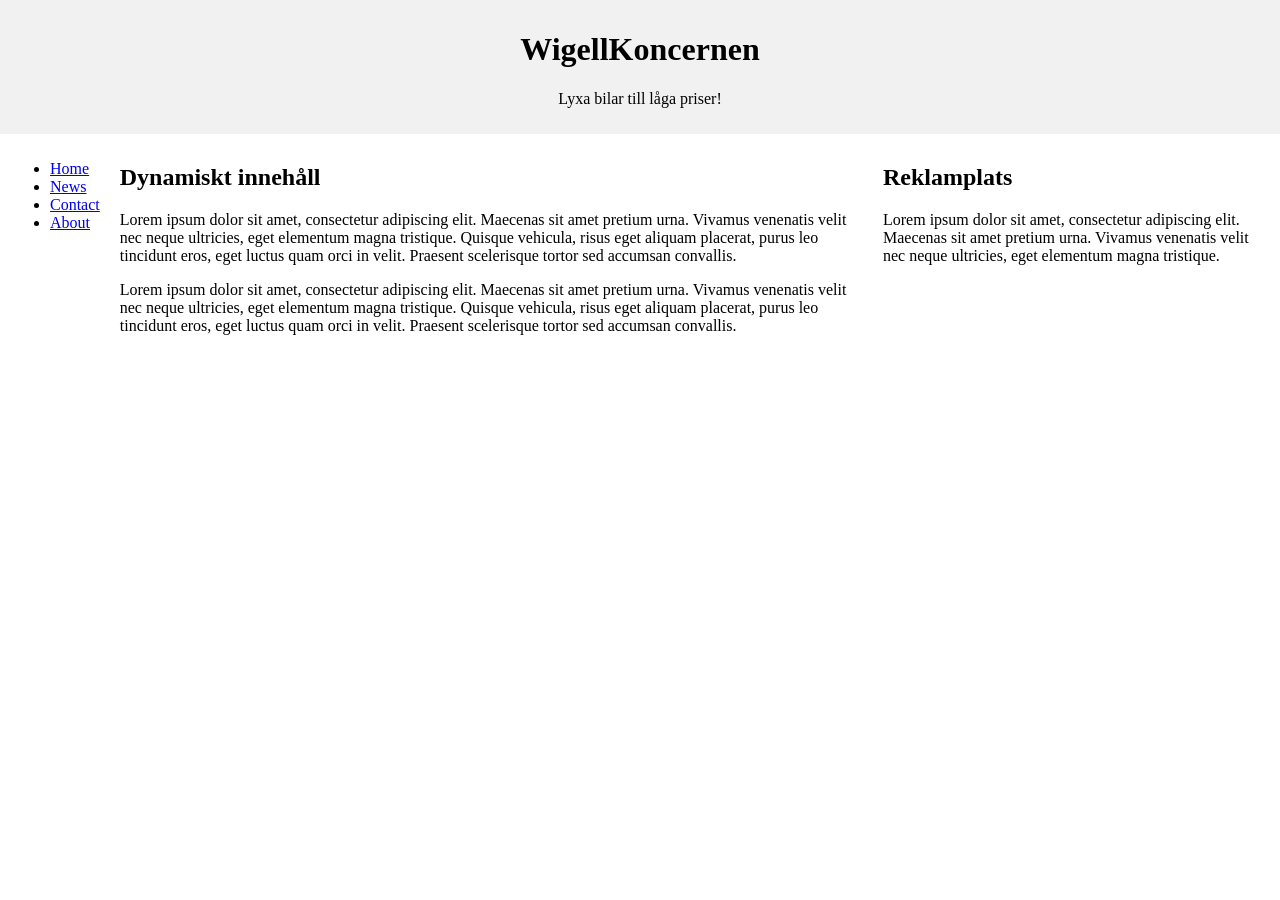
==== index.html @ caaa7681 "minor restructure" ====
<!DOCTYPE html>
<html lang="sv">
<head>
    <meta charset="UTF-8">
    <meta name="viewport" content="width=device-width, initial-scale=1.0">
    <title>WigellKoncernen</title>
    <link rel="stylesheet" href="stylesheet.css">
</head>
<body>
<header>
    <h1>WigellKoncernen</h1>
    <p>Lyxa bilar till låga priser!</p>
</header>


<div class="flex-container">
    <div class="nav">
        <ul>
            <li><a href="#">Home</a></li>
            <li><a href="#">News</a></li>
            <li><a href="#">Contact</a></li>
            <li><a href="#">About</a></li>
        </ul>
    </div>

    <div>
        <h2>Dynamiskt innehåll</h2>
        <p>Lorem ipsum dolor sit amet, consectetur adipiscing elit. Maecenas sit amet pretium urna. Vivamus venenatis velit nec neque ultricies, eget elementum magna tristique. Quisque vehicula, risus eget aliquam placerat, purus leo tincidunt eros, eget luctus quam orci in velit. Praesent scelerisque tortor sed accumsan convallis.</p>
        <p>Lorem ipsum dolor sit amet, consectetur adipiscing elit. Maecenas sit amet pretium urna. Vivamus venenatis velit nec neque ultricies, eget elementum magna tristique. Quisque vehicula, risus eget aliquam placerat, purus leo tincidunt eros, eget luctus quam orci in velit. Praesent scelerisque tortor sed accumsan convallis.</p>
    </div>

    <div>
        <h2>Reklamplats</h2>
        <p>Lorem ipsum dolor sit amet, consectetur adipiscing elit. Maecenas sit amet pretium urna. Vivamus venenatis velit nec neque ultricies, eget elementum magna tristique.</p>
    </div>
</div>

<script src="script.js"></script>
</body>
</html>
---- stylesheet.css ----
{
  box-sizing: border-box;
}

body {
  margin: 0;
  padding: 0;
}

header {
  background-color: #f1f1f1;
  padding: 10px;
  text-align: center;
}

/* Style the topnav */
ul.topnav {
  display: flex;
  list-style-type: none;
  margin: 0;
  padding: 0;
  background-color: #333333;
}

div.flex-container {
  display: flex;
  flex-direction: row;
}

div.flex-container > div {
  margin: 10px;
}

/* Use media query and show the flex items vertically if screen width is less than 600px */
@media screen and (max-width:600px) {
  div.flex-container {
    flex-direction: column;
  }
}
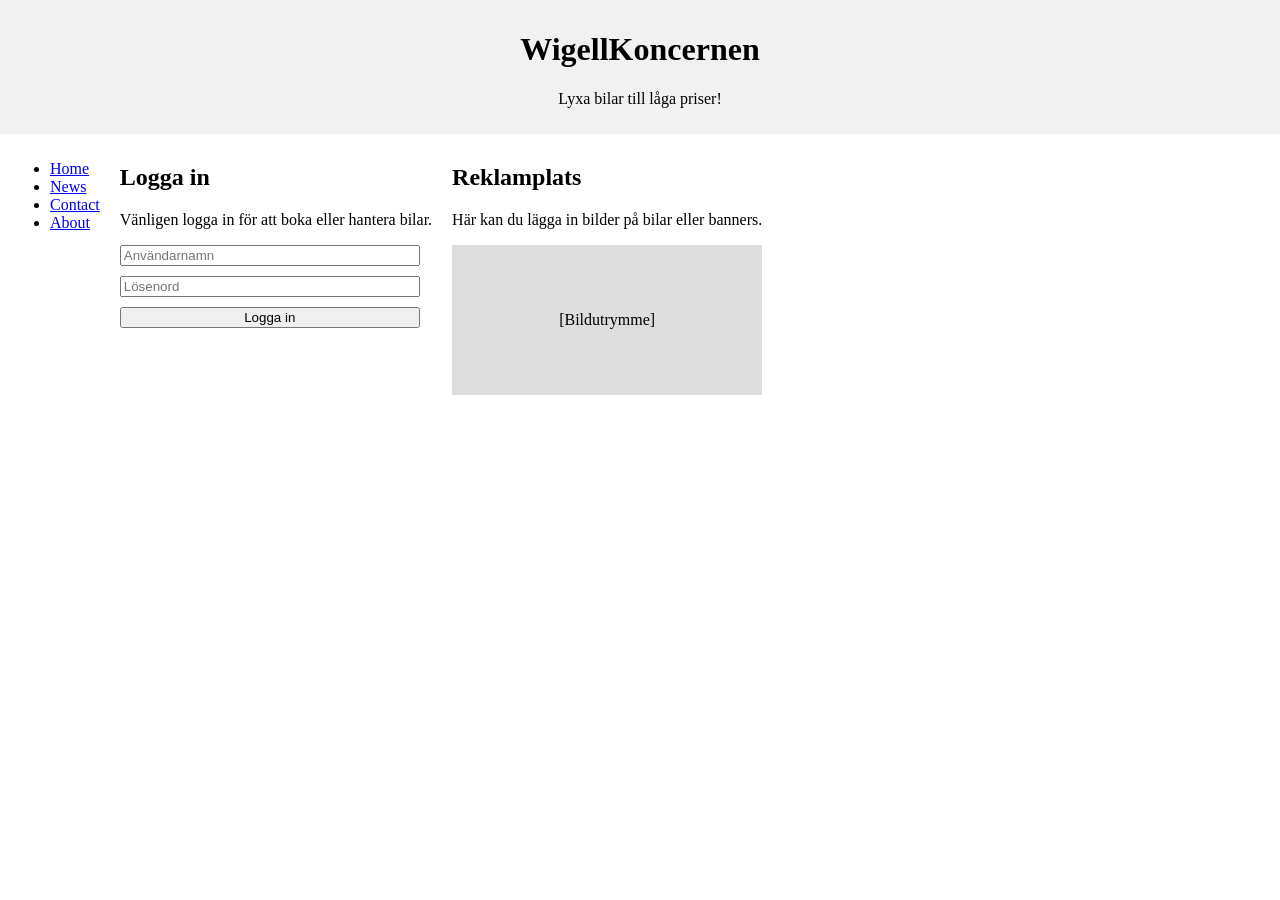
==== commit fafaf982: "added some html and js content" ====
--- a/index.html
+++ b/index.html
@@ -5,6 +5,9 @@
     <meta name="viewport" content="width=device-width, initial-scale=1.0">
     <title>WigellKoncernen</title>
     <link rel="stylesheet" href="stylesheet.css">
+    <style>
+        .hidden { display: none; }
+    </style>
 </head>
 <body>
 <header>
@@ -12,26 +15,62 @@
     <p>Lyxa bilar till låga priser!</p>
 </header>
 
-
 <div class="flex-container">
     <div class="nav">
         <ul>
-            <li><a href="#">Home</a></li>
+            <li><a href="#" id="nav-home">Home</a></li>
             <li><a href="#">News</a></li>
             <li><a href="#">Contact</a></li>
             <li><a href="#">About</a></li>
         </ul>
     </div>
 
-    <div>
-        <h2>Dynamiskt innehåll</h2>
-        <p>Lorem ipsum dolor sit amet, consectetur adipiscing elit. Maecenas sit amet pretium urna. Vivamus venenatis velit nec neque ultricies, eget elementum magna tristique. Quisque vehicula, risus eget aliquam placerat, purus leo tincidunt eros, eget luctus quam orci in velit. Praesent scelerisque tortor sed accumsan convallis.</p>
-        <p>Lorem ipsum dolor sit amet, consectetur adipiscing elit. Maecenas sit amet pretium urna. Vivamus venenatis velit nec neque ultricies, eget elementum magna tristique. Quisque vehicula, risus eget aliquam placerat, purus leo tincidunt eros, eget luctus quam orci in velit. Praesent scelerisque tortor sed accumsan convallis.</p>
+    <div id="dynamic-content-container">
+
+        <section id="login-view">
+            <h2>Logga in</h2>
+            <p>Vänligen logga in för att boka eller hantera bilar.</p>
+            <div style="display: flex; flex-direction: column; max-width: 300px; gap: 10px;">
+                <input type="text" id="username" placeholder="Användarnamn">
+                <input type="password" id="password" placeholder="Lösenord">
+                <button id="login-btn">Logga in</button>
+            </div>
+            <p id="error-msg" style="color:red;"></p>
+        </section>
+
+        <section id="car-view" class="hidden">
+            <h2>Tillgängliga Bilar</h2>
+            <div id="sorting-controls" style="margin-bottom: 15px;">
+                <label>Sortera på:</label>
+                <button id="sort-name">Namn</button>
+                <button id="sort-type">Typ</button>
+            </div>
+            <div id="car-list"></div>
+        </section>
+
+        <section id="admin-view" class="hidden">
+            <h2>Admin Dashboard</h2>
+            <p>Hantera fordonsparken.</p>
+            <table id="admin-table" border="1" style="width:100%; border-collapse: collapse;">
+                <thead>
+                <tr>
+                    <th id="header-brand" style="cursor:pointer">Märke/Modell ↕</th>
+                    <th id="header-type" style="cursor:pointer">Typ ↕</th>
+                    <th id="header-price">Pris</th>
+                    <th>Åtgärd</th>
+                </tr>
+                </thead>
+                <tbody id="admin-tbody"></tbody>
+            </table>
+        </section>
+
     </div>
 
     <div>
-        <h2>Reklamplats</h2>
-        <p>Lorem ipsum dolor sit amet, consectetur adipiscing elit. Maecenas sit amet pretium urna. Vivamus venenatis velit nec neque ultricies, eget elementum magna tristique.</p>
+        <h2>Reklamplats</h2> <p>Här kan du lägga in bilder på bilar eller banners.</p>
+        <div style="background-color: #ddd; height: 150px; display: flex; align-items: center; justify-content: center;">
+            [Bildutrymme]
+        </div>
     </div>
 </div>
 
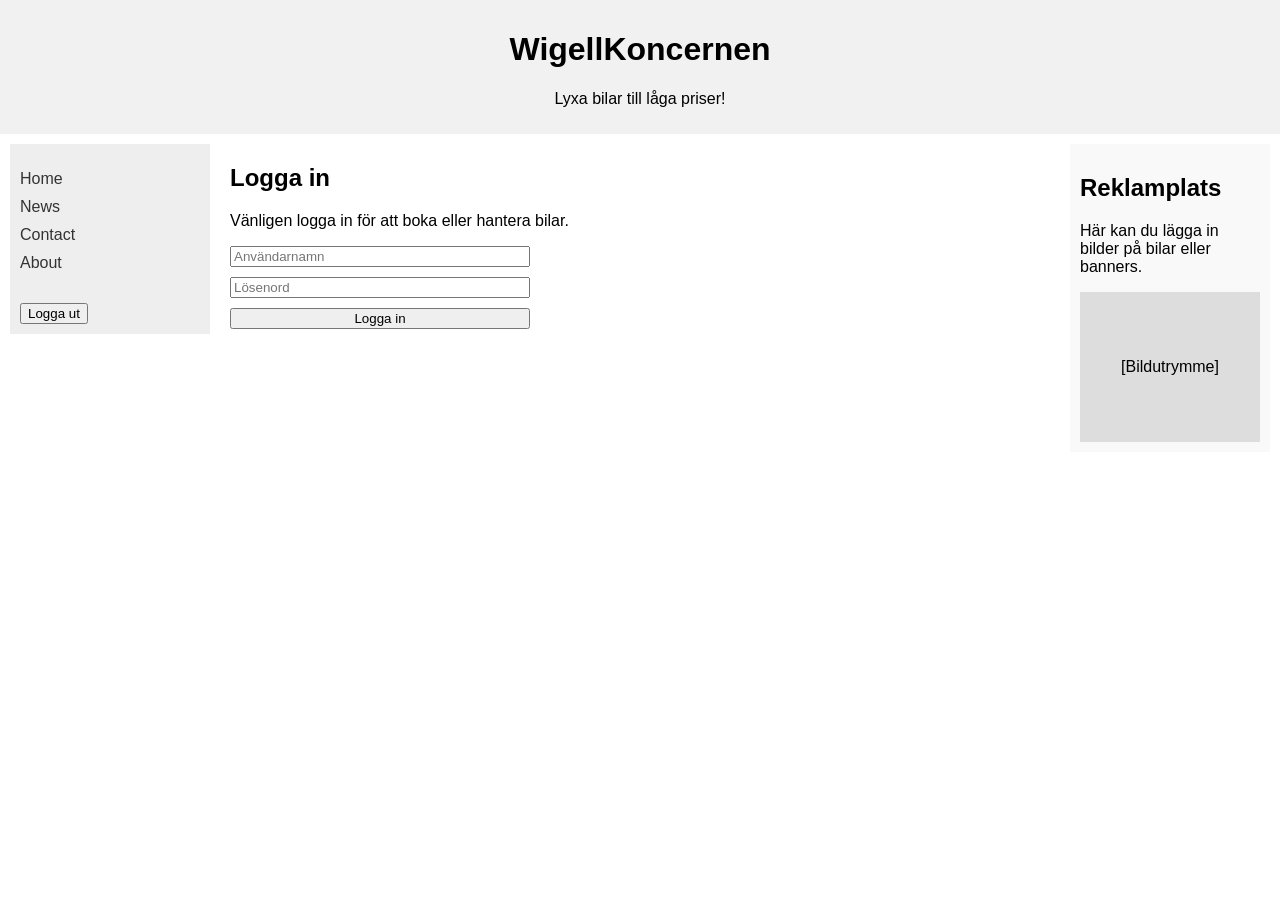
==== commit 207809fc: "Added a little javascript code so that login works for user and admin. Also added very basic code to" ====
--- a/index.html
+++ b/index.html
@@ -16,6 +16,7 @@
 </header>
 
 <div class="flex-container">
+    <!-- NAVIGATION AREA -->
     <div class="nav">
         <ul>
             <li><a href="#" id="nav-home">Home</a></li>
@@ -23,10 +24,12 @@
             <li><a href="#">Contact</a></li>
             <li><a href="#">About</a></li>
         </ul>
+        <button id="logout-btn" style="margin-top: 15px;">Logga ut</button>
     </div>
 
+    <!-- DYNAMIC CONTENT AREA -->
     <div id="dynamic-content-container">
-
+        <!-- LOGIN DISPLAY -->
         <section id="login-view">
             <h2>Logga in</h2>
             <p>Vänligen logga in för att boka eller hantera bilar.</p>
@@ -38,16 +41,36 @@
             <p id="error-msg" style="color:red;"></p>
         </section>
 
+        <!-- CUSTOMER VIEW -->
         <section id="car-view" class="hidden">
             <h2>Tillgängliga Bilar</h2>
+
+            <!-- Sorting controls -->
             <div id="sorting-controls" style="margin-bottom: 15px;">
                 <label>Sortera på:</label>
                 <button id="sort-name">Namn</button>
                 <button id="sort-type">Typ</button>
             </div>
-            <div id="car-list"></div>
+
+            <!-- Dynamic table container -->
+            <table id="car-table" border="1" style="width:100%; border-collapse: collapse;">
+                <thead>
+                <tr>
+                    <th>Bild</th>
+                    <th>Märke/Modell</th>
+                    <th>Typ</th>
+                    <th>Pris</th>
+                    <th>Beskrivning</th>
+                </tr>
+                </thead>
+                <tbody id="car-table-body">
+                <!-- Rows will be injected dynamically via JS -->
+                </tbody>
+            </table>
         </section>
 
+
+        <!-- ADMIN VIEW -->
         <section id="admin-view" class="hidden">
             <h2>Admin Dashboard</h2>
             <p>Hantera fordonsparken.</p>
@@ -63,11 +86,12 @@
                 <tbody id="admin-tbody"></tbody>
             </table>
         </section>
-
     </div>
 
-    <div>
-        <h2>Reklamplats</h2> <p>Här kan du lägga in bilder på bilar eller banners.</p>
+    <!-- ADVERTISEMENT AREA -->
+    <div class="ad">
+        <h2>Reklamplats</h2>
+        <p>Här kan du lägga in bilder på bilar eller banners.</p>
         <div style="background-color: #ddd; height: 150px; display: flex; align-items: center; justify-content: center;">
             [Bildutrymme]
         </div>
@@ -76,4 +100,4 @@
 
 <script src="script.js"></script>
 </body>
-</html>+</html>
--- a/stylesheet.css
+++ b/stylesheet.css
@@ -1,39 +1,69 @@
- {
-  box-sizing: border-box;
+/* GLOBAL */
+* {
+    box-sizing: border-box;
 }
 
 body {
-  margin: 0;
-  padding: 0;
+    margin: 0;
+    padding: 0;
+    font-family: Arial, sans-serif;
 }
 
 header {
-  background-color: #f1f1f1;
-  padding: 10px;
-  text-align: center;
+    background-color: #f1f1f1;
+    padding: 10px;
+    text-align: center;
 }
 
-/* Style the topnav */
-ul.topnav {
-  display: flex;
-  list-style-type: none;
-  margin: 0;
-  padding: 0;
-  background-color: #333333;
+/* FLEX LAYOUT */
+.flex-container {
+    display: flex;
+    gap: 20px; /* space between columns */
+    align-items: flex-start;
+    padding: 10px;
 }
 
-div.flex-container {
-  display: flex;
-  flex-direction: row;
+/* NAVIGATION */
+.nav {
+    flex: 0 0 200px; /* fixed width */
+    background-color: #eee;
+    padding: 10px;
 }
 
-div.flex-container > div {
-  margin: 10px;
+.nav ul {
+    list-style-type: none;
+    padding: 0;
 }
 
-/* Use media query and show the flex items vertically if screen width is less than 600px */
-@media screen and (max-width:600px) {
-  div.flex-container {
-    flex-direction: column;
-  }
-}+.nav ul li {
+    margin-bottom: 10px;
+}
+
+.nav ul li a {
+    text-decoration: none;
+    color: #333;
+}
+
+/* DYNAMIC CONTENT */
+#dynamic-content-container {
+    flex: 1; /* takes remaining space */
+}
+
+/* ADVERTISEMENT */
+.ad {
+    flex: 0 0 200px; /* fixed width */
+    background-color: #f9f9f9;
+    padding: 10px;
+}
+
+/* MEDIA QUERY FOR MOBILE */
+@media screen and (max-width: 600px) {
+    .flex-container {
+        flex-direction: column;
+    }
+
+    .nav, #dynamic-content-container, .ad {
+        flex: 1;
+        margin: 0 0 10px 0;
+    }
+}
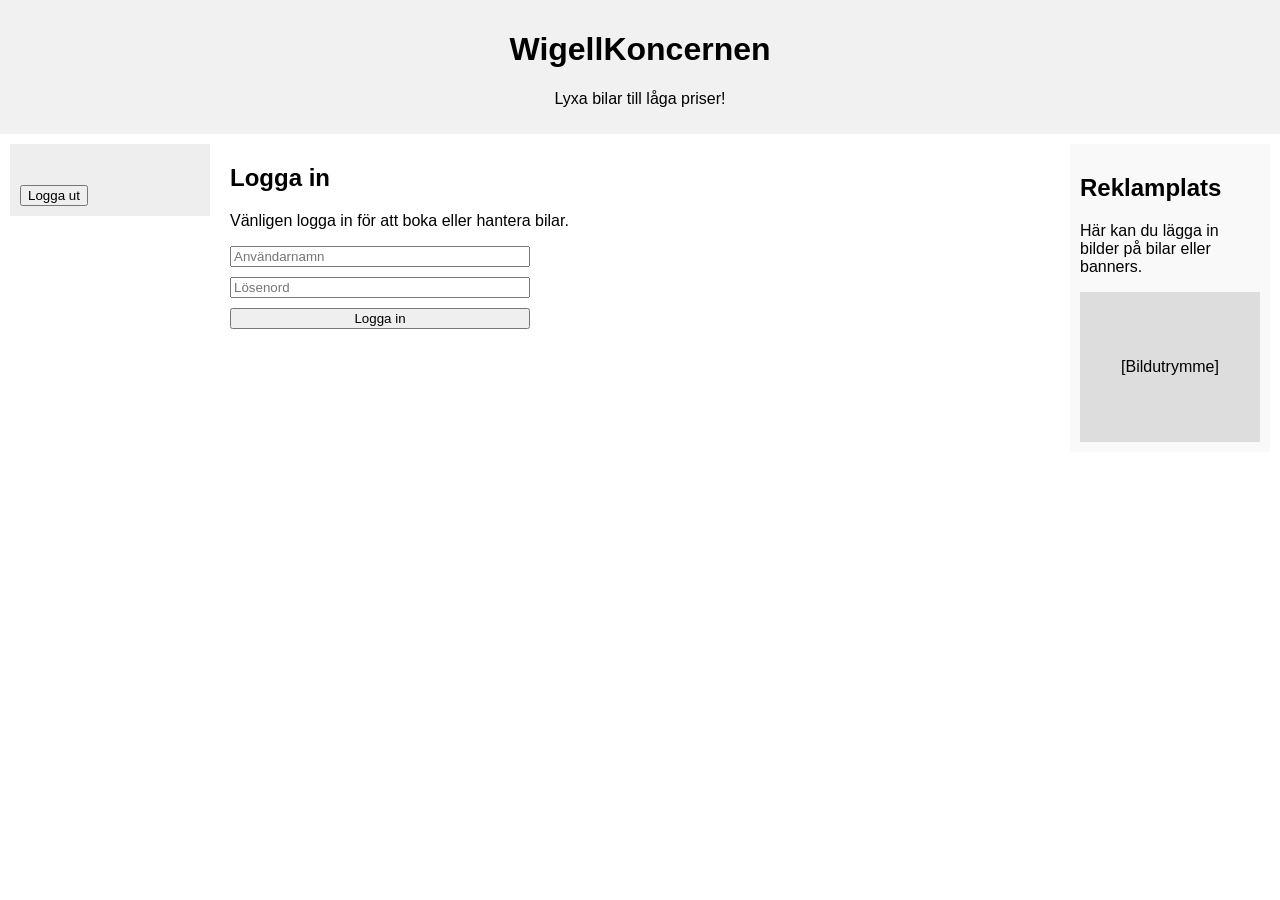
==== commit dd97a214: "more logic added to customer. Also admin view modified." ====
--- a/index.html
+++ b/index.html
@@ -6,6 +6,14 @@
     <title>WigellKoncernen</title>
     <link rel="stylesheet" href="stylesheet.css">
     <style>
+        /* ADDED: Styles for interactive rows */
+        .car-row-interactive {
+            cursor: pointer;
+        }
+        .car-row-interactive:hover {
+            background-color: #f0f0f0;
+        }
+        /* Existing style */
         .hidden { display: none; }
     </style>
 </head>
@@ -16,20 +24,13 @@
 </header>
 
 <div class="flex-container">
-    <!-- NAVIGATION AREA -->
     <div class="nav">
-        <ul>
-            <li><a href="#" id="nav-home">Home</a></li>
-            <li><a href="#">News</a></li>
-            <li><a href="#">Contact</a></li>
-            <li><a href="#">About</a></li>
-        </ul>
+        <ul id="nav-list">
+            </ul>
         <button id="logout-btn" style="margin-top: 15px;">Logga ut</button>
     </div>
 
-    <!-- DYNAMIC CONTENT AREA -->
     <div id="dynamic-content-container">
-        <!-- LOGIN DISPLAY -->
         <section id="login-view">
             <h2>Logga in</h2>
             <p>Vänligen logga in för att boka eller hantera bilar.</p>
@@ -41,54 +42,81 @@
             <p id="error-msg" style="color:red;"></p>
         </section>
 
-        <!-- CUSTOMER VIEW -->
-        <section id="car-view" class="hidden">
-            <h2>Tillgängliga Bilar</h2>
-
-            <!-- Sorting controls -->
-            <div id="sorting-controls" style="margin-bottom: 15px;">
-                <label>Sortera på:</label>
-                <button id="sort-name">Namn</button>
-                <button id="sort-type">Typ</button>
-            </div>
-
-            <!-- Dynamic table container -->
-            <table id="car-table" border="1" style="width:100%; border-collapse: collapse;">
+        <section id="bookings-view" class="hidden">
+            <h2>Mina Bokningar</h2>
+            <p>En lista över dina aktuella och tidigare bokningar.</p>
+            <table id="user-bookings">
                 <thead>
                 <tr>
                     <th>Bild</th>
                     <th>Märke/Modell</th>
-                    <th>Typ</th>
                     <th>Pris</th>
-                    <th>Beskrivning</th>
+                    <th>Från</th>
+                    <th>Till</th>
                 </tr>
                 </thead>
-                <tbody id="car-table-body">
-                <!-- Rows will be injected dynamically via JS -->
+                <tbody id="bookings-table-body">
                 </tbody>
             </table>
         </section>
 
+        <section id="car-view" class="hidden">
+            
+            <div id="view-car-list">
+                <h2>Tillgängliga Bilar</h2>
+                <div id="sorting-controls" style="margin-bottom: 15px;">
+                    <label>Sortera på:</label>
+                    <button id="sort-name">Namn</button>
+                    <button id="sort-type">Typ</button>
+                </div>
 
-        <!-- ADMIN VIEW -->
+                <table id="car-table" border="1" style="width:100%; border-collapse: collapse;">
+                    <thead>
+                    <tr>
+                        <th>Bild</th>
+                        <th>Märke/Modell</th>
+                        <th>Typ</th>
+                        <th>Pris</th>
+                        <th>Beskrivning</th>
+                    </tr>
+                    </thead>
+                    <tbody id="car-table-body-interactive">
+                        </tbody>
+                </table>
+            </div>
+            
+            <div id="view-date-picker" class="hidden">
+                <h2 id="date-picker-title">Select Date</h2>
+                <p id="date-picker-prompt"></p>
+                <div style="display: flex; flex-direction: column; max-width: 300px; gap: 10px;">
+                    <input type="date" id="date-input">
+                    <button id="btn-next-date">Nästa</button>
+                    <button onclick="resetBookingProcess()">Avbryt</button>
+                </div>
+            </div>
+
+            <div id="view-summary" class="hidden">
+                <h2>Bekräfta Bokning</h2>
+                <div id="summary-details">
+                    </div>
+                <div class="actions" style="margin-top: 20px;">
+                    <button id="btn-confirm-booking">Bekräfta och Boka</button>
+                    <button onclick="resetBookingProcess()">Avbryt</button>
+                </div>
+            </div>
+
+        </section>
+
+
         <section id="admin-view" class="hidden">
             <h2>Admin Dashboard</h2>
             <p>Hantera fordonsparken.</p>
             <table id="admin-table" border="1" style="width:100%; border-collapse: collapse;">
-                <thead>
-                <tr>
-                    <th id="header-brand" style="cursor:pointer">Märke/Modell ↕</th>
-                    <th id="header-type" style="cursor:pointer">Typ ↕</th>
-                    <th id="header-price">Pris</th>
-                    <th>Åtgärd</th>
-                </tr>
-                </thead>
                 <tbody id="admin-tbody"></tbody>
             </table>
         </section>
     </div>
 
-    <!-- ADVERTISEMENT AREA -->
     <div class="ad">
         <h2>Reklamplats</h2>
         <p>Här kan du lägga in bilder på bilar eller banners.</p>
@@ -100,4 +128,4 @@
 
 <script src="script.js"></script>
 </body>
-</html>
+</html>
--- a/stylesheet.css
+++ b/stylesheet.css
@@ -48,6 +48,13 @@
 #dynamic-content-container {
     flex: 1; /* takes remaining space */
 }
+ .car-row-interactive {
+            cursor: pointer;
+        }
+        .car-row-interactive:hover {
+            background-color: #f0f0f0;
+        }
+        .hidden { display: none; }
 
 /* ADVERTISEMENT */
 .ad {
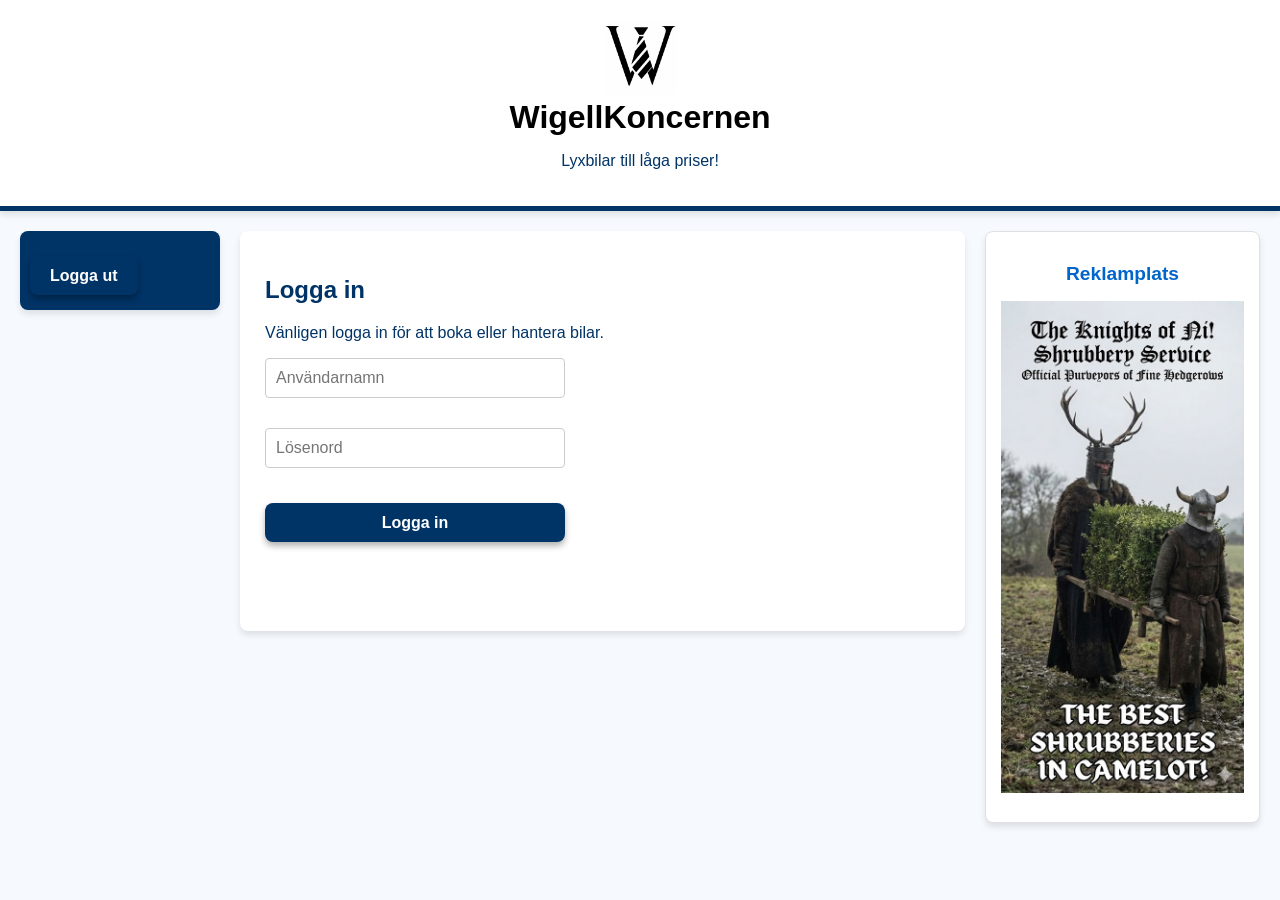
==== commit 2831f8c1: "Substantial changes made to project. JavaScript seperated into seperate files for easier understandi" ====
--- a/index.html
+++ b/index.html
@@ -5,32 +5,27 @@
     <meta name="viewport" content="width=device-width, initial-scale=1.0">
     <title>WigellKoncernen</title>
     <link rel="stylesheet" href="stylesheet.css">
-    <style>
-        /* ADDED: Styles for interactive rows */
-        .car-row-interactive {
-            cursor: pointer;
-        }
-        .car-row-interactive:hover {
-            background-color: #f0f0f0;
-        }
-        /* Existing style */
-        .hidden { display: none; }
-    </style>
 </head>
 <body>
+<!-- HEADER SECTION -->
 <header>
-    <h1>WigellKoncernen</h1>
-    <p>Lyxa bilar till låga priser!</p>
+    <img src="images/KoncernLogga.png" alt="Company logo" width= 75px height= 75px>
+    <h1>WigellKoncernen </h1>
+    <p>Lyxbilar till låga priser!</p>
 </header>
 
+<!-- NAVIGATION SECTION -->
 <div class="flex-container">
     <div class="nav">
         <ul id="nav-list">
-            </ul>
+        </ul>
         <button id="logout-btn" style="margin-top: 15px;">Logga ut</button>
     </div>
 
+ <!-- DYNAMIC CONTENT SECTION -->
     <div id="dynamic-content-container">
+
+        <!-- LOGIN -->
         <section id="login-view">
             <h2>Logga in</h2>
             <p>Vänligen logga in för att boka eller hantera bilar.</p>
@@ -42,6 +37,7 @@
             <p id="error-msg" style="color:red;"></p>
         </section>
 
+        <!-- BOOKINGS VIEW (USER) SECTION -->
         <section id="bookings-view" class="hidden">
             <h2>Mina Bokningar</h2>
             <p>En lista över dina aktuella och tidigare bokningar.</p>
@@ -60,8 +56,8 @@
             </table>
         </section>
 
+        <!-- AVAILABLE CAR VIEW (USER) SECTION -->
         <section id="car-view" class="hidden">
-            
             <div id="view-car-list">
                 <h2>Tillgängliga Bilar</h2>
                 <div id="sorting-controls" style="margin-bottom: 15px;">
@@ -70,7 +66,8 @@
                     <button id="sort-type">Typ</button>
                 </div>
 
-                <table id="car-table" border="1" style="width:100%; border-collapse: collapse;">
+
+                <table id="car-table">
                     <thead>
                     <tr>
                         <th>Bild</th>
@@ -78,54 +75,68 @@
                         <th>Typ</th>
                         <th>Pris</th>
                         <th>Beskrivning</th>
+                        <th>Boka</th>
                     </tr>
                     </thead>
                     <tbody id="car-table-body-interactive">
-                        </tbody>
+                    </tbody>
                 </table>
             </div>
-            
+
+
             <div id="view-date-picker" class="hidden">
-                <h2 id="date-picker-title">Select Date</h2>
+                <h2 id="date-picker-title">Välj datum</h2>
                 <p id="date-picker-prompt"></p>
                 <div style="display: flex; flex-direction: column; max-width: 300px; gap: 10px;">
                     <input type="date" id="date-input">
                     <button id="btn-next-date">Nästa</button>
-                    <button onclick="resetBookingProcess()">Avbryt</button>
+                    <button onclick="location.reload()">Avbryt</button>
                 </div>
             </div>
+
 
             <div id="view-summary" class="hidden">
                 <h2>Bekräfta Bokning</h2>
                 <div id="summary-details">
-                    </div>
+                </div>
                 <div class="actions" style="margin-top: 20px;">
                     <button id="btn-confirm-booking">Bekräfta och Boka</button>
-                    <button onclick="resetBookingProcess()">Avbryt</button>
+                    <button onclick="location.reload()">Avbryt</button>
                 </div>
             </div>
 
+
         </section>
 
+     <!-- ADMIN VIEW SECTION -->
+        <section id="admin-view" class="hidden">
+            <h2 id="admin-title">Admin Dashboard</h2>
 
-        <section id="admin-view" class="hidden">
-            <h2>Admin Dashboard</h2>
-            <p>Hantera fordonsparken.</p>
-            <table id="admin-table" border="1" style="width:100%; border-collapse: collapse;">
+
+            <div id="admin-header-actions" style="margin-bottom: 15px;"></div>
+
+
+            <div id="admin-form-container"></div>
+
+
+            <table id="admin-table">
+                <thead id="admin-thead"></thead>
                 <tbody id="admin-tbody"></tbody>
             </table>
         </section>
     </div>
 
+<!-- ADVERTISEMENT SECTION -->
     <div class="ad">
         <h2>Reklamplats</h2>
-        <p>Här kan du lägga in bilder på bilar eller banners.</p>
-        <div style="background-color: #ddd; height: 150px; display: flex; align-items: center; justify-content: center;">
-            [Bildutrymme]
-        </div>
+        <img src="images/Reklam.jpg">
     </div>
 </div>
 
-<script src="script.js"></script>
+
+<!-- JAVASCRIPT ATTACHMENTS -->
+<script src="general.js"></script>
+<script src="admin.js"></script>
+<script src="user.js"></script>
 </body>
-</html>+</html>
--- a/stylesheet.css
+++ b/stylesheet.css
@@ -1,4 +1,29 @@
-/* GLOBAL */
+/* =========================================
+   1. VARIABLES & COLORS
+   ========================================= */
+:root {
+    /* Brand Colors */
+    --primary-color: #003366;    /* Navy Blue */
+    --secondary-color: #0066cc;  /* Brighter Blue */
+    --accent-color: #87ceeb;     /* Sky Blue */
+    --text-color: #003366;       /* Dark Navy Text */
+    --bg-color: #F6FAFE;         /* Light Page Background */
+    --white: #ffffff;
+    --black: #000000;
+
+    /* Functional Colors */
+    --success-color: #28a745;    /* Green */
+    --danger-color: #dc3545;     /* Red */
+    --warning-color: #ffc107;    /* Yellow */
+
+    /* Spacing & Borders */
+    --border-radius: 8px;
+    --shadow: 0 4px 6px 0 rgba(0,0,0,0.1);
+}
+
+/* =========================================
+   2. GLOBAL RESET & BASE STYLES
+   ========================================= */
 * {
     box-sizing: border-box;
 }
@@ -7,63 +32,104 @@
     margin: 0;
     padding: 0;
     font-family: Arial, sans-serif;
-}
-
+    background-color: var(--bg-color);
+    color: var(--text-color);
+}
+
+/* =========================================
+   3. LAYOUT (Strictly Preserved)
+   ========================================= */
 header {
-    background-color: #f1f1f1;
-    padding: 10px;
+    background-color: var(--white);
+    border-bottom: 5px solid var(--primary-color);
+    padding: 20px;
     text-align: center;
-}
-
-/* FLEX LAYOUT */
+    box-shadow: var(--shadow);
+}
+
+header h1 {
+    margin: 0;
+    color: var(--black);
+}
+
+/* FLEX LAYOUT STRUCTURE */
 .flex-container {
     display: flex;
-    gap: 20px; /* space between columns */
+    gap: 20px;
     align-items: flex-start;
+    padding: 20px;
+    max-width: 1400px;
+    margin: 0 auto;
+}
+
+/* NAVIGATION COLUMN */
+.nav {
+    flex: 0 0 200px;
+    background-color: var(--primary-color);
     padding: 10px;
-}
-
-/* NAVIGATION */
-.nav {
-    flex: 0 0 200px; /* fixed width */
-    background-color: #eee;
-    padding: 10px;
+    border-radius: var(--border-radius);
+    color: var(--white);
+    box-shadow: var(--shadow);
 }
 
 .nav ul {
     list-style-type: none;
     padding: 0;
+    margin: 0;
 }
 
 .nav ul li {
+    margin-bottom: 5px;
+}
+
+.nav ul li a {
+    display: block;
+    padding: 12px 15px;
+    text-decoration: none;
+    color: var(--white);
+    border-radius: 4px;
+    transition: background-color 0.2s;
+    font-weight: 500;
+}
+
+.nav ul li a:hover {
+    background-color: var(--secondary-color);
+    padding-left: 20px;
+}
+
+/* DYNAMIC CONTENT AREA */
+#dynamic-content-container {
+    flex: 1;
+    background-color: var(--white);
+    padding: 25px;
+    border-radius: var(--border-radius);
+    box-shadow: var(--shadow);
+    min-height: 400px;
+}
+
+/* ADVERTISEMENT COLUMN */
+.ad {
+    flex: 0 0 275px;
+    background-color: var(--white);
+    padding: 15px;
+    border-radius: var(--border-radius);
+    box-shadow: var(--shadow);
+    text-align: center;
+    border: 1px solid #e0e0e0;
+}
+
+.ad h2 {
+    font-size: 1.2rem;
+    color: var(--secondary-color);
+}
+
+.ad img {
+    width: 100%;
+    height: auto;
     margin-bottom: 10px;
 }
 
-.nav ul li a {
-    text-decoration: none;
-    color: #333;
-}
-
-/* DYNAMIC CONTENT */
-#dynamic-content-container {
-    flex: 1; /* takes remaining space */
-}
- .car-row-interactive {
-            cursor: pointer;
-        }
-        .car-row-interactive:hover {
-            background-color: #f0f0f0;
-        }
-        .hidden { display: none; }
-
-/* ADVERTISEMENT */
-.ad {
-    flex: 0 0 200px; /* fixed width */
-    background-color: #f9f9f9;
-    padding: 10px;
-}
-
-/* MEDIA QUERY FOR MOBILE */
+/* MEDIA QUERY */
 @media screen and (max-width: 600px) {
     .flex-container {
         flex-direction: column;
@@ -71,6 +137,135 @@
 
     .nav, #dynamic-content-container, .ad {
         flex: 1;
+        width: 100%;
         margin: 0 0 10px 0;
     }
 }
+
+/* =========================================
+   4. COMPONENT STYLING
+   ========================================= */
+
+/* --- BUTTONS --- */
+button {
+    display: inline-block;
+    padding: 10px 20px;
+    font-size: 16px;
+    font-weight: bold;
+    cursor: pointer;
+    text-align: center;
+    text-decoration: none;
+    line-height: 1.2;
+    transition: all 0.2s ease-in-out;
+    border-radius: 8px;
+    box-shadow: 0 4px 6px 0 rgba(0,0,0,0.3);
+    border: none;
+    background-color: var(--primary-color);
+    color: var(--white);
+    margin: 5px 0;
+}
+
+button:hover {
+    background-color: #004c8c;
+    transform: translateY(-1px);
+    box-shadow: 0 6px 8px 0 rgba(0,0,0,0.5);
+}
+
+/* Variants */
+.btn-del, button[onclick*="cancel"] {
+    background-color: var(--danger-color);
+}
+.btn-del:hover {
+    background-color: #bd2130;
+}
+
+.btn-edit {
+    background-color: var(--accent-color);
+    color: var(--primary-color);
+}
+
+button#btn-confirm-booking,
+button[type="submit"] {
+    background-color: var(--success-color);
+}
+
+/* --- FORMS --- */
+input[type="text"],
+input[type="password"],
+input[type="number"],
+input[type="date"],
+input[type="file"] {
+    width: 100%;
+    padding: 10px;
+    margin-bottom: 20px;
+    border: 1px solid #ccc;
+    border-radius: 4px;
+    box-sizing: border-box;
+    font-family: Arial, sans-serif;
+    font-size: 16px;
+    color: var(--primary-color);
+    transition: border-color 0.3s, box-shadow 0.3s;
+}
+
+input:focus {
+    border-color: var(--secondary-color);
+    outline: none;
+    box-shadow: 0 0 5px rgba(0, 102, 204, 0.5);
+}
+
+label {
+    display: block;
+    margin-bottom: 8px;
+    font-weight: bold;
+    color: var(--primary-color);
+}
+
+/* --- TABLES --- */
+table {
+    width: 100%;
+    border-collapse: collapse;
+    margin-top: 20px;
+    box-shadow: 0 1px 3px rgba(0,0,0,0.1);
+}
+
+th, td {
+    padding: 12px 15px;
+    text-align: left;
+    border-bottom: 1px solid #e0e0e0;
+}
+
+th {
+    background-color: var(--primary-color);
+    color: var(--white);
+    font-weight: bold;
+    text-transform: uppercase;
+    font-size: 0.9rem;
+}
+
+td {
+    background-color: var(--white);
+}
+
+.car-row-interactive {
+    cursor: pointer;
+    transition: background-color 0.2s;
+}
+
+.car-row-interactive:hover {
+    background-color: #e6f0fa;
+}
+
+/* --- UTILITIES & ADMIN --- */
+
+/* CRITICAL FIX: Removed !important so JS can toggle visibility */
+.hidden {
+    display: none;
+}
+
+#admin-form {
+    background: #fdfdfd;
+    padding: 20px;
+    border: 1px solid #eee;
+    border-radius: var(--border-radius);
+    margin-top: 20px;
+}
